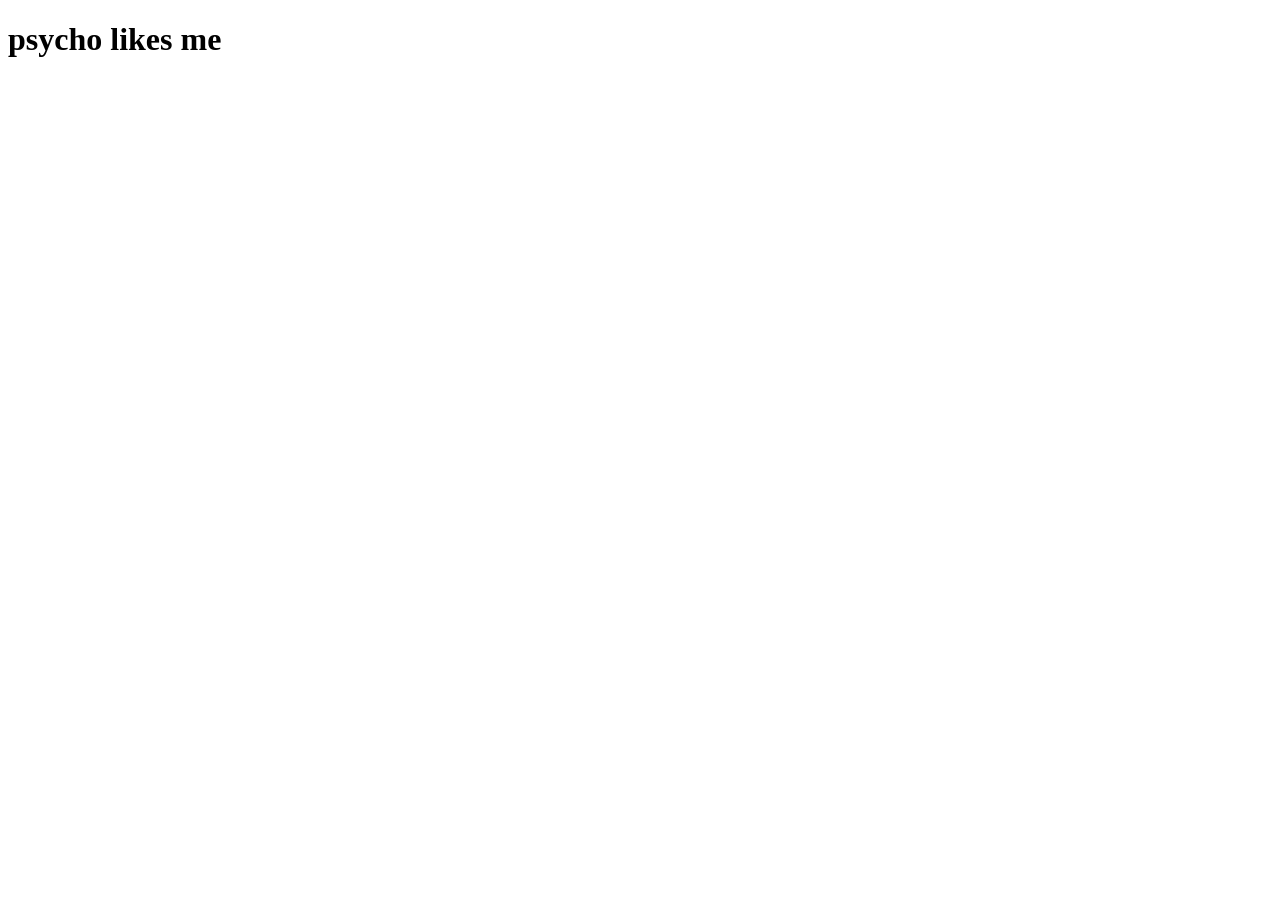
==== src/main/resources/static/index.html @ 075a2aef "2nd commit" ====
<!DOCTYPE html>
<html lang="en">
<head>
    <meta charset="UTF-8">
    <meta name="viewport" content="width=device-width, initial-scale=1.0">
    <title>Document</title>
    <link rel="stylesheet" href="index.css">
</head>
<body>
    <h1> psycho likes me </h1>
</body>
</html>
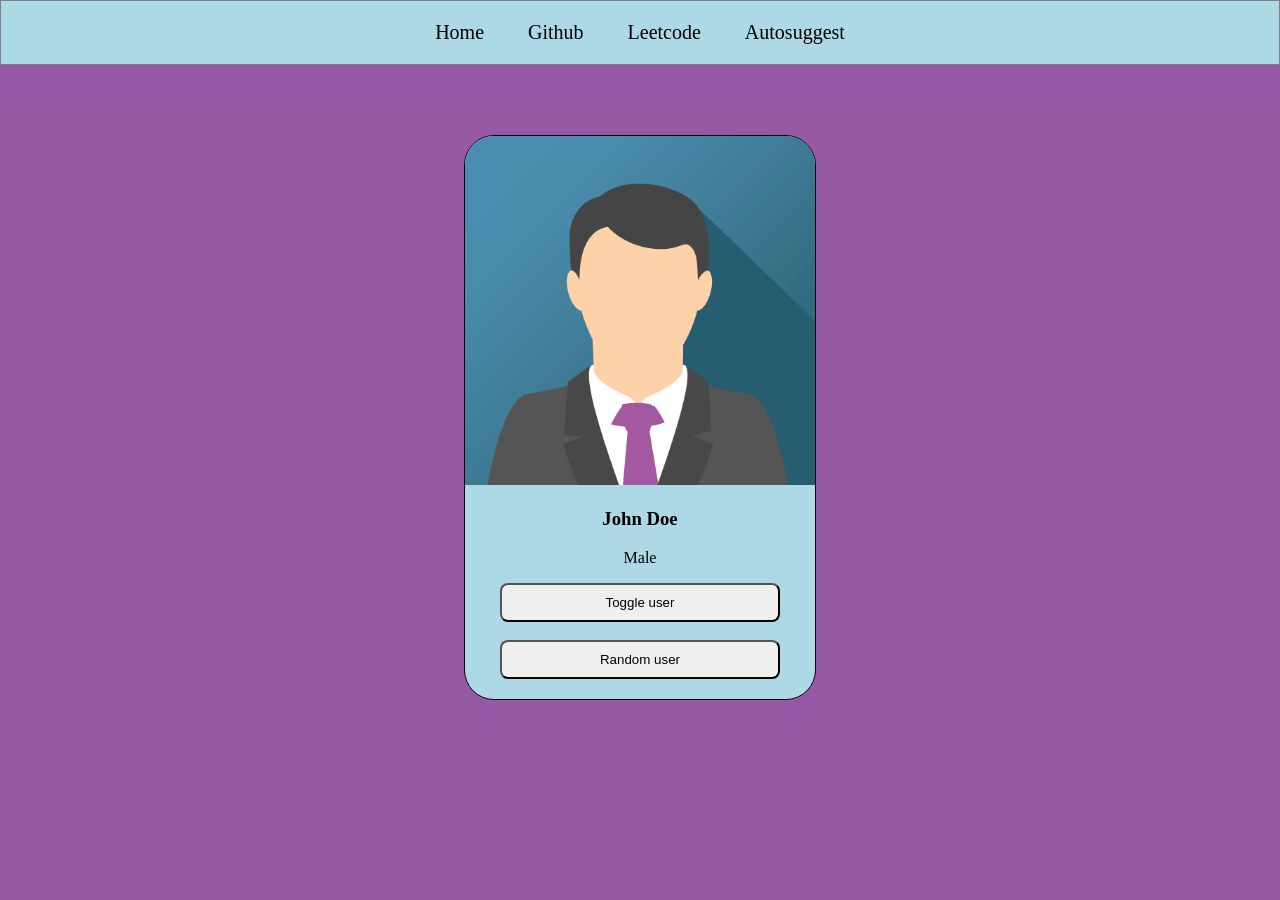
==== commit 269b7174: "" ====
--- a/src/main/resources/static/index.html
+++ b/src/main/resources/static/index.html
@@ -3,10 +3,26 @@
 <head>
     <meta charset="UTF-8">
     <meta name="viewport" content="width=device-width, initial-scale=1.0">
-    <title>Document</title>
+    <title>Auto Suggest</title>
     <link rel="stylesheet" href="index.css">
 </head>
 <body>
-    <h1> psycho likes me </h1>
+    <!-- <h1>Hello World!</h1> -->
+     <div class="navbar">
+        <a href="">Home</a>
+        <a href="https://github.com/">Github</a>
+        <a href="">Leetcode</a>
+        <a href="">Autosuggest</a>
+     </div>
+     <div class="card">
+        <img src="john.png" alt="image not found ">
+        <h3 id="user-name">John Doe</h3>
+        <p>Male</p>
+        <button>Toggle user</button>
+        <br>
+        <br>
+        <button>Random user</button>
+     </div>
+    <script src="index.js"></script>
 </body>
 </html>
--- a/src/main/resources/static/index.css
+++ b/src/main/resources/static/index.css
@@ -0,0 +1,50 @@
+
+body{
+    margin: 0px;
+    background-color: rgb(150, 89, 165);
+}
+
+h1 {
+    color: red;
+}
+
+.navbar{
+    border-style: solid;
+    border-width: 1px;
+    border-color: gray;
+    padding: 20px;
+    text-align: center;
+    background-color: lightblue;
+}
+
+.navbar a{
+    padding: 20px;
+    text-decoration: none;
+    color: black;
+    font-size: 20px;
+}
+.navbar a:hover{
+    color: blue;
+    background-color: lightgray;
+}
+.card{
+    border: 1px solid rgb(16, 4, 4);
+    width: 350px;
+    border-radius: 30px;
+    text-align: center;
+    margin-top: 70px;
+    overflow: hidden;
+    margin-left: auto;
+    margin-right: auto;
+    padding-bottom: 20px;
+    background-color: lightblue;
+    box-shadow:box-shadow: rgba(50, 50, 93, 0.25) 0px 50px 100px -20px, rgba(0, 0, 0, 0.3) 0px 30px 60px -30px, rgba(10, 37, 64, 0.35) 0px -2px 6px 0px inset;
+} 
+.card img{
+    width: 100%;   
+}
+.card button{
+    padding: 10px;
+    width: 80%;
+    border-radius: 8px;
+}
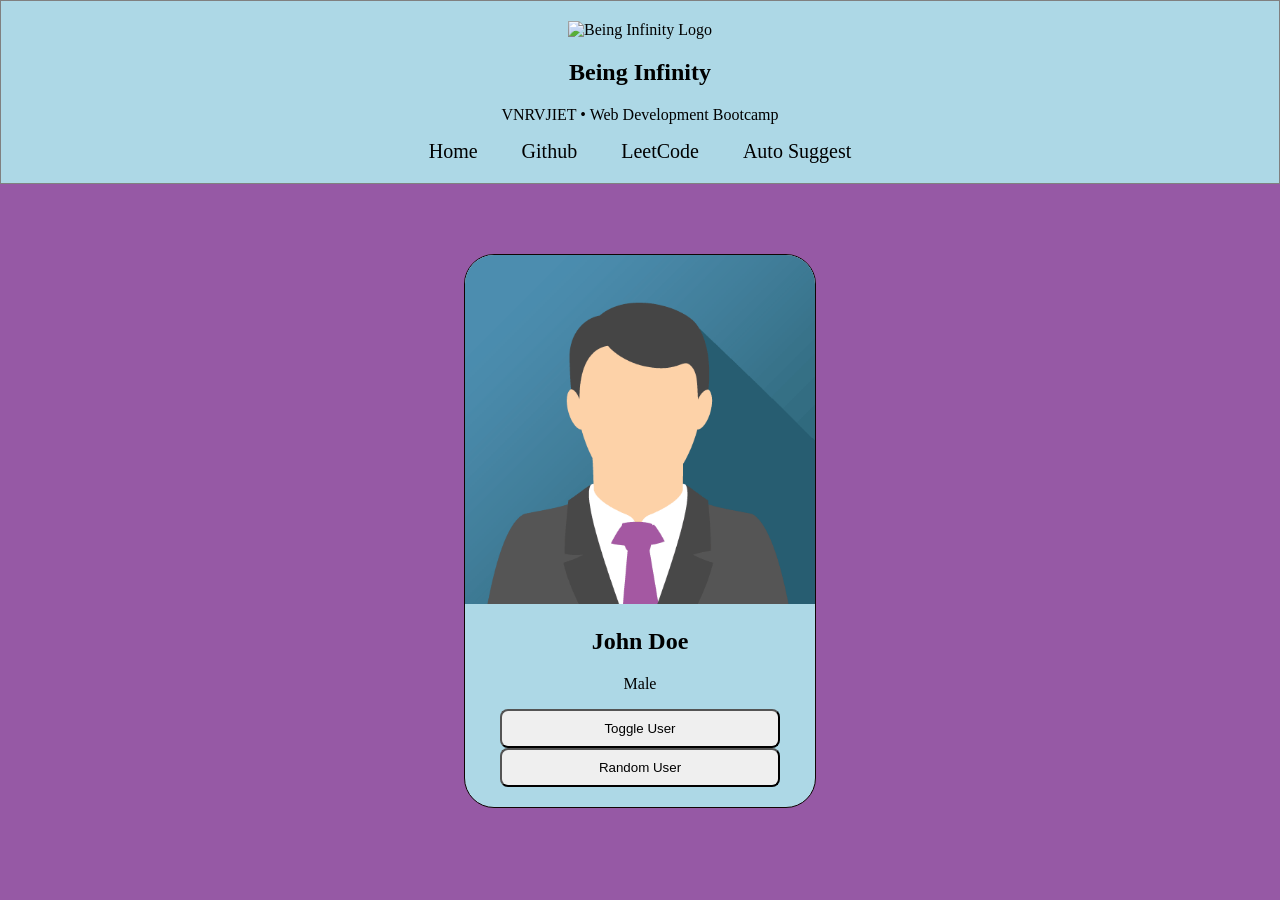
==== commit 8e8d1c37: "toggle" ====
--- a/src/main/resources/static/index.html
+++ b/src/main/resources/static/index.html
@@ -1,28 +1,87 @@
 <!DOCTYPE html>
 <html lang="en">
+
 <head>
+
     <meta charset="UTF-8">
+
     <meta name="viewport" content="width=device-width, initial-scale=1.0">
-    <title>Auto Suggest</title>
+
+    <title>Being Infinity</title>
+
+    <link href="https://fonts.googleapis.com/css2?family=Poppins:wght@300;400;500;600;700&display=swap"
+        rel="stylesheet">
+
     <link rel="stylesheet" href="index.css">
+
 </head>
+
 <body>
-    <!-- <h1>Hello World!</h1> -->
-     <div class="navbar">
-        <a href="">Home</a>
-        <a href="https://github.com/">Github</a>
-        <a href="">Leetcode</a>
-        <a href="">Autosuggest</a>
-     </div>
-     <div class="card">
-        <img src="john.png" alt="image not found ">
-        <h3 id="user-name">John Doe</h3>
-        <p>Male</p>
-        <button>Toggle user</button>
-        <br>
-        <br>
-        <button>Random user</button>
-     </div>
+
+    <nav class="navbar">
+
+       <div class="logo">
+
+    <img src="being-infinity.png" alt="Being Infinity Logo">
+
+    <div class="logo-text">
+
+        <h2>Being Infinity</h2>
+
+        <p>VNRVJIET • Web Development Bootcamp</p>
+
+    </div>
+
+</div>
+        <div class="nav-links">
+
+            <a href="#">Home</a>
+
+            <a href="https://github.com/" target="_blank">Github</a>
+
+            <a href="#">LeetCode</a>
+
+            <a href="#">Auto Suggest</a>
+
+        </div>
+
+    </nav>
+
+    <main>
+
+        <div class="card">
+
+            <img
+                id="user-image"
+                src="john.png"
+                alt="User Image">
+
+            <div class="card-content">
+
+                <h2 id="user-name">John Doe</h2>
+
+                <p id="user-gender">Male</p>
+
+                <button class="toggle-btn" onclick="toggleUser()">
+
+                    Toggle User
+
+                </button>
+
+                <button class="random-btn" onclick="randomUser()">
+
+                    Random User
+
+                </button>
+
+            </div>
+
+        </div>
+
+    </main>
+
     <script src="index.js"></script>
+
 </body>
+
 </html>
--- a/src/main/resources/static/index.css
+++ b/src/main/resources/static/index.css
@@ -38,7 +38,7 @@
     margin-right: auto;
     padding-bottom: 20px;
     background-color: lightblue;
-    box-shadow:box-shadow: rgba(50, 50, 93, 0.25) 0px 50px 100px -20px, rgba(0, 0, 0, 0.3) 0px 30px 60px -30px, rgba(10, 37, 64, 0.35) 0px -2px 6px 0px inset;
+    box-shadow:box-shadow : rgba(50, 50, 93, 0.25) 0px 50px 100px -20px, rgba(0, 0, 0, 0.3) 0px 30px 60px -30px, rgba(10, 37, 64, 0.35) 0px -2px 6px 0px;
 } 
 .card img{
     width: 100%;   
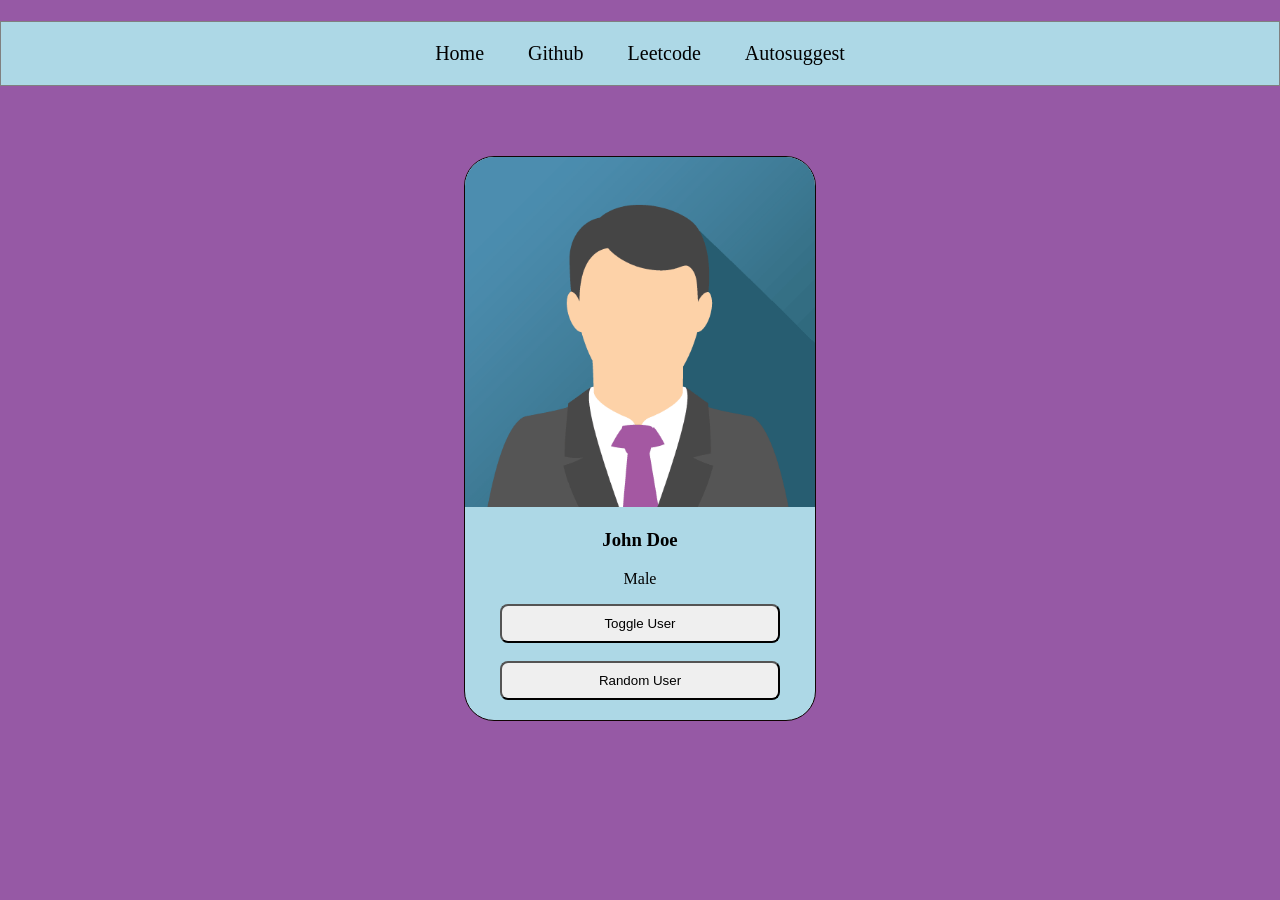
==== commit 5bf62cec: "random user" ====
--- a/src/main/resources/static/index.html
+++ b/src/main/resources/static/index.html
@@ -1,87 +1,29 @@
 <!DOCTYPE html>
 <html lang="en">
+<head>
+    <meta charset="UTF-8">
+    <meta name="viewport" content="width=device-width, initial-scale=1.0">
+    <title>Auto Suggest</title>
+    <link rel="stylesheet" href="index.css">
+</head>
+<body>
+     <h1></h1>
+     <div class="navbar">
+        <a href="">Home</a>
+        <a href="https://github.com/">Github</a>
+        <a href="">Leetcode</a>
+        <a href="">Autosuggest</a>
+     </div>
 
-<head>
-
-    <meta charset="UTF-8">
-
-    <meta name="viewport" content="width=device-width, initial-scale=1.0">
-
-    <title>Being Infinity</title>
-
-    <link href="https://fonts.googleapis.com/css2?family=Poppins:wght@300;400;500;600;700&display=swap"
-        rel="stylesheet">
-
-    <link rel="stylesheet" href="index.css">
-
-</head>
-
-<body>
-
-    <nav class="navbar">
-
-       <div class="logo">
-
-    <img src="being-infinity.png" alt="Being Infinity Logo">
-
-    <div class="logo-text">
-
-        <h2>Being Infinity</h2>
-
-        <p>VNRVJIET • Web Development Bootcamp</p>
-
-    </div>
-
-</div>
-        <div class="nav-links">
-
-            <a href="#">Home</a>
-
-            <a href="https://github.com/" target="_blank">Github</a>
-
-            <a href="#">LeetCode</a>
-
-            <a href="#">Auto Suggest</a>
-
-        </div>
-
-    </nav>
-
-    <main>
-
-        <div class="card">
-
-            <img
-                id="user-image"
-                src="john.png"
-                alt="User Image">
-
-            <div class="card-content">
-
-                <h2 id="user-name">John Doe</h2>
-
-                <p id="user-gender">Male</p>
-
-                <button class="toggle-btn" onclick="toggleUser()">
-
-                    Toggle User
-
-                </button>
-
-                <button class="random-btn" onclick="randomUser()">
-
-                    Random User
-
-                </button>
-
-            </div>
-
-        </div>
-
-    </main>
-
+     <div class="card">
+        <img id="user-image" src="john.png" alt="image not found">
+        <h3 id="user-name">John Doe</h3>
+        <p id="user-gender">Male</p>
+        <button onclick="toggleUser()">Toggle User</button>
+        <br>
+        <br>
+        <button onclick="randomUser()">Random User</button>
+     </div>
     <script src="index.js"></script>
-
 </body>
-
 </html>
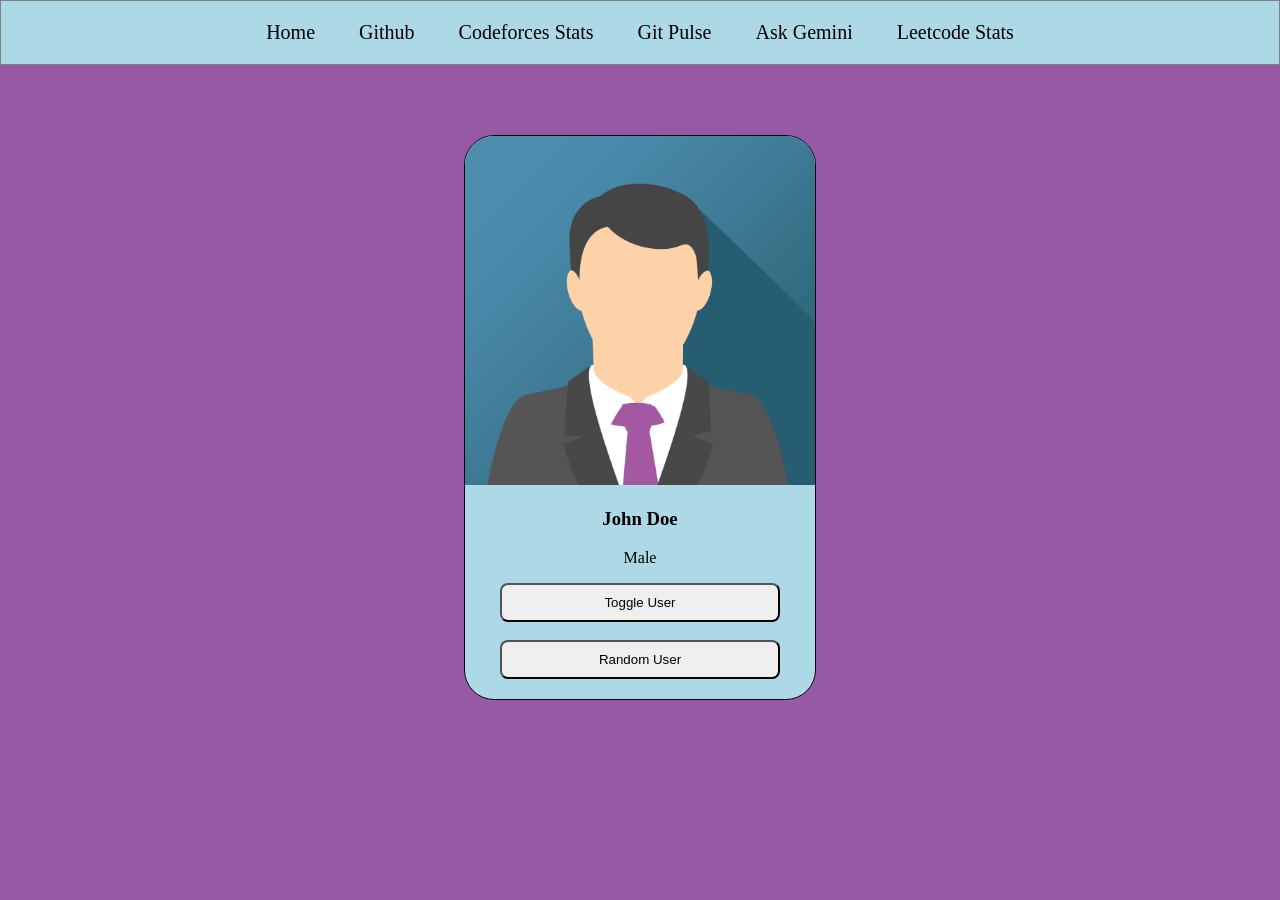
==== commit 9d550915: "web" ====
--- a/src/main/resources/static/index.html
+++ b/src/main/resources/static/index.html
@@ -7,12 +7,13 @@
     <link rel="stylesheet" href="index.css">
 </head>
 <body>
-     <h1></h1>
      <div class="navbar">
         <a href="">Home</a>
         <a href="https://github.com/">Github</a>
-        <a href="">Leetcode</a>
-        <a href="">Autosuggest</a>
+        <a href="codeforces-stats (1).html"target="_blank">Codeforces Stats</a>
+        <a href="gitpulse.html" target="_blank">Git Pulse</a>
+        <a href="ask-gemini (1).html" target="_blank">Ask Gemini</a>
+        <a href="leetcode-stats.html" target="_blank">Leetcode Stats</a>
      </div>
 
      <div class="card">
@@ -20,10 +21,10 @@
         <h3 id="user-name">John Doe</h3>
         <p id="user-gender">Male</p>
         <button onclick="toggleUser()">Toggle User</button>
-        <br>
-        <br>
+        <br><br>
         <button onclick="randomUser()">Random User</button>
      </div>
+
     <script src="index.js"></script>
 </body>
 </html>
